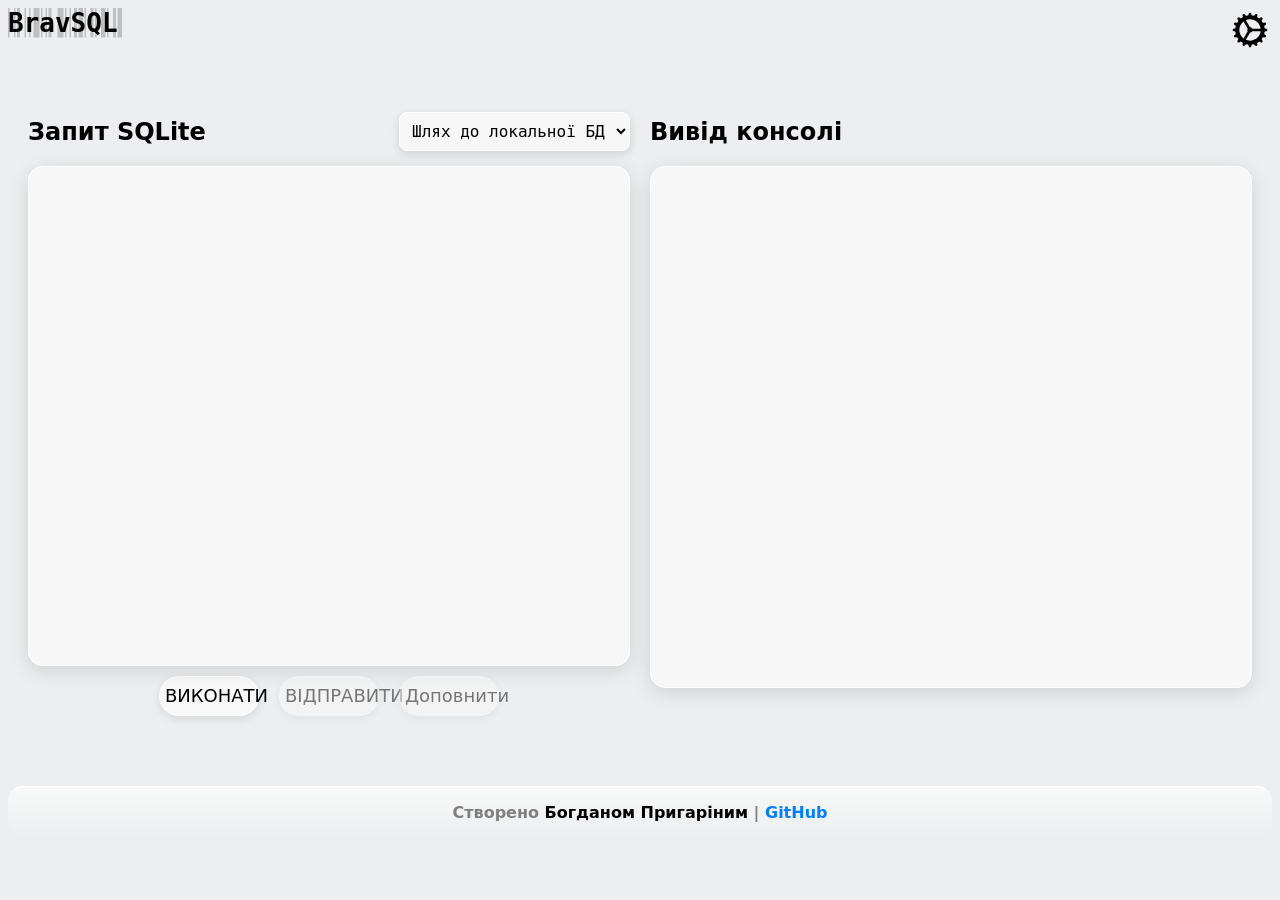
==== src-uk/index.html @ 56b5c544 "add ukrainian version" ====
<!DOCTYPE html>
<html lang="uk">
<head>
	<meta charset="UTF-8">
	<meta name="viewport" content="width=device-width, initial-scale=1.0">
	<title>BravSQL</title>
	<script src="coi-serviceworker.min.js"></script>
	<link rel="stylesheet" href="./css/main.css">
	<link rel="stylesheet" href="./css/highlight-js-github.css">
</head>
<body>
	<div id="header-settings">
		<svg xmlns="http://www.w3.org/2000/svg" x="0px" y="0px" width="100" height="100" viewBox="0 0 30 30"><path d="M 15 2 C 14.448 2 14 2.448 14 3 L 14 3.171875 C 14 3.649875 13.663406 4.0763437 13.191406 4.1523438 C 12.962406 4.1893437 12.735719 4.2322031 12.511719 4.2832031 C 12.047719 4.3892031 11.578484 4.1265 11.396484 3.6875 L 11.330078 3.53125 C 11.119078 3.02125 10.534437 2.7782344 10.023438 2.9902344 C 9.5134375 3.2012344 9.2704219 3.785875 9.4824219 4.296875 L 9.5488281 4.4570312 C 9.7328281 4.8970313 9.5856875 5.4179219 9.1796875 5.6699219 C 8.9836875 5.7919219 8.7924688 5.9197344 8.6054688 6.0527344 C 8.2174688 6.3297344 7.68075 6.2666875 7.34375 5.9296875 L 7.2226562 5.8085938 C 6.8316562 5.4175937 6.1985937 5.4175938 5.8085938 5.8085938 C 5.4185938 6.1995938 5.4185938 6.8326563 5.8085938 7.2226562 L 5.9296875 7.34375 C 6.2666875 7.68075 6.3297344 8.2164688 6.0527344 8.6054688 C 5.9197344 8.7924687 5.7919219 8.9836875 5.6699219 9.1796875 C 5.4179219 9.5856875 4.8960781 9.7337812 4.4550781 9.5507812 L 4.296875 9.484375 C 3.786875 9.273375 3.2002813 9.5153906 2.9882812 10.025391 C 2.7772813 10.535391 3.0192969 11.120031 3.5292969 11.332031 L 3.6855469 11.396484 C 4.1245469 11.578484 4.3892031 12.047719 4.2832031 12.511719 C 4.2322031 12.735719 4.1873906 12.962406 4.1503906 13.191406 C 4.0753906 13.662406 3.649875 14 3.171875 14 L 3 14 C 2.448 14 2 14.448 2 15 C 2 15.552 2.448 16 3 16 L 3.171875 16 C 3.649875 16 4.0763437 16.336594 4.1523438 16.808594 C 4.1893437 17.037594 4.2322031 17.264281 4.2832031 17.488281 C 4.3892031 17.952281 4.1265 18.421516 3.6875 18.603516 L 3.53125 18.669922 C 3.02125 18.880922 2.7782344 19.465563 2.9902344 19.976562 C 3.2012344 20.486563 3.785875 20.729578 4.296875 20.517578 L 4.4570312 20.451172 C 4.8980312 20.268172 5.418875 20.415312 5.671875 20.820312 C 5.793875 21.016313 5.9206875 21.208484 6.0546875 21.396484 C 6.3316875 21.784484 6.2686406 22.321203 5.9316406 22.658203 L 5.8085938 22.779297 C 5.4175937 23.170297 5.4175938 23.803359 5.8085938 24.193359 C 6.1995938 24.583359 6.8326562 24.584359 7.2226562 24.193359 L 7.3457031 24.072266 C 7.6827031 23.735266 8.2174688 23.670266 8.6054688 23.947266 C 8.7934688 24.081266 8.9856406 24.210031 9.1816406 24.332031 C 9.5866406 24.584031 9.7357344 25.105875 9.5527344 25.546875 L 9.4863281 25.705078 C 9.2753281 26.215078 9.5173438 26.801672 10.027344 27.013672 C 10.537344 27.224672 11.121984 26.982656 11.333984 26.472656 L 11.398438 26.316406 C 11.580438 25.877406 12.049672 25.61275 12.513672 25.71875 C 12.737672 25.76975 12.964359 25.814562 13.193359 25.851562 C 13.662359 25.924562 14 26.350125 14 26.828125 L 14 27 C 14 27.552 14.448 28 15 28 C 15.552 28 16 27.552 16 27 L 16 26.828125 C 16 26.350125 16.336594 25.923656 16.808594 25.847656 C 17.037594 25.810656 17.264281 25.767797 17.488281 25.716797 C 17.952281 25.610797 18.421516 25.8735 18.603516 26.3125 L 18.669922 26.46875 C 18.880922 26.97875 19.465563 27.221766 19.976562 27.009766 C 20.486563 26.798766 20.729578 26.214125 20.517578 25.703125 L 20.451172 25.542969 C 20.268172 25.101969 20.415312 24.581125 20.820312 24.328125 C 21.016313 24.206125 21.208484 24.079312 21.396484 23.945312 C 21.784484 23.668312 22.321203 23.731359 22.658203 24.068359 L 22.779297 24.191406 C 23.170297 24.582406 23.803359 24.582406 24.193359 24.191406 C 24.583359 23.800406 24.584359 23.167344 24.193359 22.777344 L 24.072266 22.654297 C 23.735266 22.317297 23.670266 21.782531 23.947266 21.394531 C 24.081266 21.206531 24.210031 21.014359 24.332031 20.818359 C 24.584031 20.413359 25.105875 20.264266 25.546875 20.447266 L 25.705078 20.513672 C 26.215078 20.724672 26.801672 20.482656 27.013672 19.972656 C 27.224672 19.462656 26.982656 18.878016 26.472656 18.666016 L 26.316406 18.601562 C 25.877406 18.419563 25.61275 17.950328 25.71875 17.486328 C 25.76975 17.262328 25.814562 17.035641 25.851562 16.806641 C 25.924562 16.337641 26.350125 16 26.828125 16 L 27 16 C 27.552 16 28 15.552 28 15 C 28 14.448 27.552 14 27 14 L 26.828125 14 C 26.350125 14 25.923656 13.663406 25.847656 13.191406 C 25.810656 12.962406 25.767797 12.735719 25.716797 12.511719 C 25.610797 12.047719 25.8735 11.578484 26.3125 11.396484 L 26.46875 11.330078 C 26.97875 11.119078 27.221766 10.534437 27.009766 10.023438 C 26.798766 9.5134375 26.214125 9.2704219 25.703125 9.4824219 L 25.542969 9.5488281 C 25.101969 9.7318281 24.581125 9.5846875 24.328125 9.1796875 C 24.206125 8.9836875 24.079312 8.7915156 23.945312 8.6035156 C 23.668312 8.2155156 23.731359 7.6787969 24.068359 7.3417969 L 24.191406 7.2207031 C 24.582406 6.8297031 24.582406 6.1966406 24.191406 5.8066406 C 23.800406 5.4156406 23.167344 5.4156406 22.777344 5.8066406 L 22.65625 5.9296875 C 22.31925 6.2666875 21.782531 6.3316875 21.394531 6.0546875 C 21.206531 5.9206875 21.014359 5.7919219 20.818359 5.6699219 C 20.413359 5.4179219 20.266219 4.8960781 20.449219 4.4550781 L 20.515625 4.296875 C 20.726625 3.786875 20.484609 3.2002812 19.974609 2.9882812 C 19.464609 2.7772813 18.879969 3.0192969 18.667969 3.5292969 L 18.601562 3.6855469 C 18.419563 4.1245469 17.950328 4.3892031 17.486328 4.2832031 C 17.262328 4.2322031 17.035641 4.1873906 16.806641 4.1503906 C 16.336641 4.0753906 16 3.649875 16 3.171875 L 16 3 C 16 2.448 15.552 2 15 2 z M 15 7 C 19.078645 7 22.438586 10.054876 22.931641 14 L 16.728516 14 A 2 2 0 0 0 15 13 A 2 2 0 0 0 14.998047 13 L 11.896484 7.625 C 12.850999 7.222729 13.899211 7 15 7 z M 10.169922 8.6328125 L 13.269531 14 A 2 2 0 0 0 13 15 A 2 2 0 0 0 13.269531 15.996094 L 10.167969 21.365234 C 8.2464258 19.903996 7 17.600071 7 15 C 7 12.398945 8.2471371 10.093961 10.169922 8.6328125 z M 16.730469 16 L 22.931641 16 C 22.438586 19.945124 19.078645 23 15 23 C 13.899211 23 12.850999 22.777271 11.896484 22.375 L 14.998047 17 A 2 2 0 0 0 15 17 A 2 2 0 0 0 16.730469 16 z"></path></svg>
	</div>

	<div id="confirm-safe-mode-alert" class="inactive">
		<p id="confirm-safe-mode-alert-caption">
			Ви впевнені, що хочете виконати цю команду, яка може змінити таблицю вашої бази даних?<br>
			(Ви можете вимкнути цю перевірку в налаштуваннях)
		</p>
		<div class="close-btn" id="confirm-safe-mode-alert-close-btn">
			<svg width="800px" height="800px" viewBox="0 0 24 24" fill="none" xmlns="http://www.w3.org/2000/svg"><path fill-rule="evenodd" clip-rule="evenodd" d="M5.29289 5.29289C5.68342 4.90237 6.31658 4.90237 6.70711 5.29289L12 10.5858L17.2929 5.29289C17.6834 4.90237 18.3166 4.90237 18.7071 5.29289C19.0976 5.68342 19.0976 6.31658 18.7071 6.70711L13.4142 12L18.7071 17.2929C19.0976 17.6834 19.0976 18.3166 18.7071 18.7071C18.3166 19.0976 17.6834 19.0976 17.2929 18.7071L12 13.4142L6.70711 18.7071C6.31658 19.0976 5.68342 19.0976 5.29289 18.7071C4.90237 18.3166 4.90237 17.6834 5.29289 17.2929L10.5858 12L5.29289 6.70711C4.90237 6.31658 4.90237 5.68342 5.29289 5.29289Z"/></svg>	
		</div>
		<div>
			<button id="confirm-safe-mode-alert-ok-btn" class="run-btn">ОК</button>
			<button id="confirm-safe-mode-alert-cancel-btn" class="send-btn active">Скасувати</button>
		</div>
	</div>
	

	<div id="logo-area">
		<h1>
			BravSQL
		</h1>
		<svg xmlns="http://www.w3.org/2000/svg" viewBox="0 0.5 114 29.5" data-asc="0.6" width="114" height="29.5"><defs/><g><g transform="translate(0, 0)"><path d="M0 30L0 0.50L1.50 0.50L1.50 30L0 30M6 30L6 0.50L7.50 0.50L7.50 30L6 30M9 30L9 0.50L12 0.50L12 30L9 30ZM16.50 30L16.50 0.50L18 0.50L18 30L16.50 30M21 30L21 0.50L22.50 0.50L22.50 30L21 30M25.50 30L25.50 0.50L31.50 0.50L31.50 30L25.50 30ZM33 30L33 0.50L34.50 0.50L34.50 30L33 30M37.50 30L37.50 0.50L39 0.50L39 30L37.50 30M40.50 30L40.50 0.50L43.50 0.50L43.50 30L40.50 30ZM49.50 30L49.50 0.50L55.50 0.50L55.50 30L49.50 30M57 30L57 0.50L58.50 0.50L58.50 30L57 30M61.50 30L61.50 0.50L63 0.50L63 30L61.50 30ZM66 30L66 0.50L69 0.50L69 30L66 30M70.50 30L70.50 0.50L75 0.50L75 30L70.50 30M76.50 30L76.50 0.50L78 0.50L78 30L76.50 30ZM82.50 30L82.50 0.50L85.50 0.50L85.50 30L82.50 30M87 30L87 0.50L88.50 0.50L88.50 30L87 30M93 30L93 0.50L97.50 0.50L97.50 30L93 30ZM99 30L99 0.50L100.50 0.50L100.50 30L99 30M105 30L105 0.50L108 0.50L108 30L105 30M109.50 30L109.50 0.50L114 0.50L114 30L109.50 30Z"/></g></g></svg>
		</div>

	<div id="settings-area" class="close">
		<div id="settings-area-close-btn" class="close-btn"><svg width="800px" height="800px" viewBox="0 0 24 24" fill="none" xmlns="http://www.w3.org/2000/svg"><path fill-rule="evenodd" clip-rule="evenodd" d="M5.29289 5.29289C5.68342 4.90237 6.31658 4.90237 6.70711 5.29289L12 10.5858L17.2929 5.29289C17.6834 4.90237 18.3166 4.90237 18.7071 5.29289C19.0976 5.68342 19.0976 6.31658 18.7071 6.70711L13.4142 12L18.7071 17.2929C19.0976 17.6834 19.0976 18.3166 18.7071 18.7071C18.3166 19.0976 17.6834 19.0976 17.2929 18.7071L12 13.4142L6.70711 18.7071C6.31658 19.0976 5.68342 19.0976 5.29289 18.7071C4.90237 18.3166 4.90237 17.6834 5.29289 17.2929L10.5858 12L5.29289 6.70711C4.90237 6.31658 4.90237 5.68342 5.29289 5.29289Z"/></svg></div>
		<div id="settings-area-content">
			<div class="caption-wrapper">
				<a href="./remote-db-settings.html">Налаштування віддаленої БД</a>
			</div>
			<div class="caption-wrapper">
				<a id="set-copy-table-page">Копіювати віддалену таблицю</a>
			</div>
			<div class="caption-wrapper" id="db-mode-area">
				<p>Режим БД: <span id="db-mode-caption"></span></p>
				<div class="toggle-switch toggle-switch-warning" id="db-mode-toggle-switch">
					<div class="thumb" id="db-mode-thumb"></div>
				</div>
			</div>
			<div class="caption-wrapper" id="safe-mode-area">	
				<p>Безпечний режим: <span id="safe-mode-caption"></span></p>		
				<div class="toggle-switch toggle-switch-classic" id="safe-mode-toggle-switch">
					<div class="thumb"></div>
				</div>
			</div>

			<div class="caption-wrapper" id="read-only-mode-area">		
				<p>Тільки читання: <span id="read-only-mode-caption"></span></p>		
				<div class="toggle-switch toggle-switch-classic" id="read-only-mode-toggle-switch">
					<div class="thumb"></div>
				</div>
			</div>

		</div>
	</div>

	<main>

		<div id="sqlite-query-input-area">
			<div id="sqlite-query-caption">
				<h2>Запит SQLite</h2>
				<select name="local db path" id="local-db-path">
					<option value="bravsql-general.db">Шлях до локальної БД</option>
				</select>
			</div>
			<div id="sqlite-query-input-wrapper">
				<pre id="autocomplete-area"></pre>
				<pre id="sqlite-query-input-backdrop" aria-hidden="true"><code id="sqlite-query-input-content" class="language-sql"></code></pre>
				<textarea id="sqlite-query-input" spellcheck="false"></textarea>
			</div>

			<div id="query-buttons-content">
				<button class="run-btn" id="run-sql-query">ВИКОНАТИ</button>
				<button class="send-btn" id="send-sql-query">ВІДПРАВИТИ</button>
				<button class="complete-btn inactive" id="complete-sql-query">Доповнити</button>
			</div>
		</div>
		<div id="console-area">
			<h2>Вивід консолі</h2>
			<div id="console-content">
				<div id="loading-bar-wrapper" class="loading-bar-wrapper inactive">
					<svg viewBox="0 0 16 16" width="30" height="30" xmlns="http://www.w3.org/2000/svg" class="hds-flight-icon--animation-loading">
						<g fill="#000000" fill-rule="evenodd" clip-rule="evenodd">
						<path d="M8 1.5a6.5 6.5 0 100 13 6.5 6.5 0 000-13zM0 8a8 8 0 1116 0A8 8 0 010 8z" opacity=".2"/>
						<path d="M7.25.75A.75.75 0 018 0a8 8 0 018 8 .75.75 0 01-1.5 0A6.5 6.5 0 008 1.5a.75.75 0 01-.75-.75z"/>
						</g>
					</svg>
				</div>
			</div>
		</div>
	</main>

	<div class="inactive" id="copy-table-page-elem">
		<div class="cf-page-input-wrapper">
			<h3>
				Назва таблиці у віддаленій БД
			</h3>

			<select name="" id="remote-tables-names">
				<option value="">--ВИХІДНА ТАБЛИЦЯ--</option>
			</select>
			<p class="copy-remote-db-table-errors remote-table-name"></p>
		</div>
		<div class="cf-page-input-wrapper">
			<h3>
				Виберіть параметри клонування
			</h3>
			<select name="copy-mode" id="table-select-copy-mode">
				<option value="first N">Перші N</option>
				<option value="last N">Останні N</option>
				<option value="all">Усі</option>
			</select>
			<p class="copy-remote-db-table-errors copy-mode"></p>
		</div>
		<div class="cf-page-input-wrapper">
			<h3>
				Вкажіть N
			</h3>
			<input id="input-remote-db-table-writes-count" type="number" value="100">
		</div>
		<div class="cf-page-input-wrapper">
			<h3>
				Назва вихідної таблиці (необов'язково)
			</h3>
			<input id="input-remote-db-table-source-table-name" placeholder="">
		</div>
		<div class="cf-page-input-wrapper">
			<h3>
				Шлях до локальної БД (необов'язково)
			</h3>
			<input id="input-remote-db-table-local-db-path" placeholder="">
		</div>

		<button class="send-btn active">Копіювати</button>
		<button class="run-btn">Скинути налаштування</button>

		<div>
			<p class="copy-remote-db-table-errors" style="font-family: monospace; font-size: 14px;"></p>
		</div>

		<div class="close-btn" id="copy-table-page-close-btn"><svg width="800px" height="800px" viewBox="0 0 24 24" fill="none" xmlns="http://www.w3.org/2000/svg"><path fill-rule="evenodd" clip-rule="evenodd" d="M5.29289 5.29289C5.68342 4.90237 6.31658 4.90237 6.70711 5.29289L12 10.5858L17.2929 5.29289C17.6834 4.90237 18.3166 4.90237 18.7071 5.29289C19.0976 5.68342 19.0976 6.31658 18.7071 6.70711L13.4142 12L18.7071 17.2929C19.0976 17.6834 19.0976 18.3166 18.7071 18.7071C18.3166 19.0976 17.6834 19.0976 17.2929 18.7071L12 13.4142L6.70711 18.7071C6.31658 19.0976 5.68342 19.0976 5.29289 18.7071C4.90237 18.3166 4.90237 17.6834 5.29289 17.2929L10.5858 12L5.29289 6.70711C4.90237 6.31658 4.90237 5.68342 5.29289 5.29289Z"/></svg></div>
	</div>

	<footer>
		<p>Створено <span>Богданом Пригаріним</span> | <a href="https://github.com/pryharinbohdan/bravsql">GitHub</a></p>
	</footer>


	<script src="./js/highlight.min.js"></script>
	<script type="module" src="./js/index.js"></script>

</body>
</html>
---- src-uk/css/main.css ----
:root {
    --basic-text-color: #000000;
    --basic-text-color-transparent: #00000033;
    --basic-autocomplete-text-color: #00000055;
    --basic-body-bg: #edeeef;
    --settings-area-bg: #ffffff99;
    --settings-area-border-color: #ffffff;
    --error-text-color: #ef4f4f;

    --header-settings-size: 40px;

    --sqlite-query-border-color: #fff;
    --sqlite-query-caret-color: #007fff;
    --sqlite-query-input-bg-color: #f7f7f7;

    --toggle-switch-width: 50px;
    --toggle-switch-height: 20px;
    --toggle-switch-border-radius: calc(var(--toggle-switch-height) / 2);
    --toggle-switch-border-size: 2px;

    --toggle-switch-warning-bg-color: #997711;
    --toggle-switch-warning-active-bg-color: #cc3322;
    --toggle-switch-classic-bg-color: #7f7f7f7f;
    --toggle-switch-classic-active-bg-color: #33aa44;

    --toggle-switch-transition: .3s ease;
    --thumb-bg-color: #fff;
    --thumb-box-shadow: 0 2px 7px #00000055;

    --btn-width: 100px;
    --btn-height: 40px;
    --btn-box-shadow: 0 3px 10px #00000019;

    --run-btn-bg: #f9f9f9;
    --run-btn-border-top-color: #ffffff;
    --run-btn-border-bottom-color: #fdfdfd;

    
    --back-btn-bg: #ffffff55;
    --back-btn-border-color: #ffffff99;

    --send-btn-bg: #007fff;
    --send-btn-border-top-color: #00ccff;
    --send-btn-border-bottom-color: #00bbff;

    --complete-btn-bg: #00b359;
    --complete-btn-border-top-color: #00e676;
    --complete-btn-border-bottom-color: #00cc66;

    --footer-bg: #7f7f7f22;
}

@media (prefers-color-scheme: dark) {
    :root {
        --basic-text-color: #ffffff;
        --basic-autocomplete-text-color: #ffffff55;
        --basic-text-color-transparent: #ffffff33;
        --basic-body-bg: #000000;
        --settings-area-bg: #2222227f;
        --settings-area-border-color: #ffffff33;
        
        --sqlite-query-border-color: #292929;
        --sqlite-query-input-bg-color: #191919;

        --toggle-switch-bg-color: #33aa44;
        --toggle-switch-active-bg-color: #cc3322;

        --run-btn-bg: #333;
        --run-btn-border-top-color: #555;
        --run-btn-border-bottom-color: #444;

        --back-btn-bg: #2222227f;
        --back-btn-border-color: #ffffff33;
    }
}

body {
    position: relative;
    background: var(--basic-body-bg);
    color: var(--basic-text-color);
    font-family: system-ui, -apple-system, BlinkMacSystemFont, 'Segoe UI', Roboto, Oxygen, Ubuntu, Cantarell, 'Open Sans', 'Helvetica Neue', sans-serif;
}


#sqlite-query-input-wrapper {
	position: relative;
	height: 200px;
	width: 100%;
    box-shadow: 0 5px 20px #0000001f;
    border-radius: 15px;
}

#sqlite-query-input, 
#sqlite-query-input-backdrop,
#autocomplete-area,
  .cf {
	position: absolute;
	inset: 0;
	font-family: monospace;
    font-weight: 900;
	font-size: 15px;
	line-height: 1.5; 
	box-sizing: border-box;
	margin: 0;
	padding: 10px;
	border: 1px solid var(--sqlite-query-border-color);
	height: 100%;
	width: 100%;
	overflow: auto;
	white-space: pre-wrap;
	word-wrap: break-word;
    border-radius: 15px;
}

.cf-page-input-wrapper input {
    padding: 5px;
    border: 1px solid var(--sqlite-query-border-color);
    background: var(--settings-area-bg);
    border-radius: 7px;
    caret-color: var(--sqlite-query-caret-color);
    color: var(--basic-text-color);
    font-size: 14px;
    width: 100%;
    max-width: 300px;
}

#sqlite-query-input-content {
	padding: 0 !important;
	background: transparent !important;
	font-family: inherit;
	font-size: inherit;
	line-height: inherit;
    z-index: 2;
}

#sqlite-query-input {
	color: var(--basic-text-color-transparent);
	caret-color: var(--sqlite-query-caret-color);
	background: transparent;
	resize: none;
	outline: none;
	z-index: 3; 
}


#sqlite-query-input-backdrop {
	z-index: 1;
	background: var(--sqlite-query-input-bg-color); 
}


/* TOGGLE SWITCH*/

.toggle-switch {
    width: var(--toggle-switch-width);
    height: var(--toggle-switch-height);
    border-radius: var(--toggle-switch-border-radius);
    position: relative;
    overflow: hidden;
    transition: var(--toggle-switch-transition);
}

.toggle-switch.active {
    position: relative;
    transition: var(--toggle-switch-transition);
}

.toggle-switch-classic {
    background-color: var(--toggle-switch-classic-bg-color);
    &.active {
        background-color: var(--toggle-switch-classic-active-bg-color);
    }
}

.toggle-switch-warning {
    background-color: var(--toggle-switch-warning-bg-color);
    &.active {
        background-color: var(--toggle-switch-warning-active-bg-color);
    }
}

.thumb {
    position: absolute;
    top: var(--toggle-switch-border-size);
    left: var(--toggle-switch-border-size);
    height: calc(var(--toggle-switch-height) - var(--toggle-switch-border-size) * 2);
    width: calc(var(--toggle-switch-width) - var(--toggle-switch-height) - var(--toggle-switch-border-size) * 2);
    border-radius: calc(var(--toggle-switch-border-radius) - var(--toggle-switch-border-size));
    background-color: var(--thumb-bg-color);
    box-shadow: var(--thumb-box-shadow);
    transition: var(--toggle-switch-transition);
}

.thumb.inactive {
    position: absolute;
    top: var(--toggle-switch-border-size);
    left: var(--toggle-switch-border-size);
    height: calc(var(--toggle-switch-height) - var(--toggle-switch-border-size) * 2);
    width: calc(var(--toggle-switch-width) - var(--toggle-switch-height) - var(--toggle-switch-border-size) * 2);
    border-radius: calc(var(--toggle-switch-border-radius) - var(--toggle-switch-border-size));
    background-color: var(--thumb-bg-color);
    box-shadow: var(--thumb-box-shadow);
    transition: var(--toggle-switch-transition);
}

.thumb.active {
    top: var(--toggle-switch-border-size);
    left: calc(var(--toggle-switch-height) + var(--toggle-switch-border-size));
    transition: var(--toggle-switch-transition);
}


/* INPUT BUTTONS */

#query-buttons-content button {
    width: var(--btn-width);
    height: var(--btn-height);
    border-radius: calc(var(--btn-height) / 2);
    text-align: center;
    align-items: center;
    font-family: system-ui, -apple-system, BlinkMacSystemFont, 'Segoe UI', Roboto, Oxygen, Ubuntu, Cantarell, 'Open Sans', 'Helvetica Neue', sans-serif;
    font-size: 18px;
    margin: 10px;
    box-shadow: var(--btn-box-shadow);
}

@keyframes Pulsing {
    0% {
        text-shadow: 0px 0 0px var(--basic-text-color),
                     0px 0 0px var(--basic-text-color);
        
        color: var(--basic-text-color);
    }
    1% {
        color: transparent;
    }
    50% {
        text-shadow: 20px 0 5px var(--basic-text-color-transparent),
                     -20px 0 5px var(--basic-text-color-transparent);
    }
    80% {
        color: transparent; 
    }
    100% {
        text-shadow: 25px 0 15px #00000000,
                     -25px 0 15px #00000000;
        color: var(--basic-text-color);
    }
}

.run-btn {
    color: var(--basic-text-color);
    background: var(--run-btn-bg); 
    border: none;
    border-top: solid 1px var(--run-btn-border-top-color);
    border-bottom: solid 1px var(--run-btn-border-bottom-color);
}

.send-btn, .complete-btn {
    color: var(--basic-text-color);
    background: var(--run-btn-bg); 
    border: none;
    opacity: .5;
    border-top: solid 1px var(--run-btn-border-top-color);
    border-bottom: solid 1px var(--run-btn-border-bottom-color);
    transition: .2s;
    &.active {
        transition: .2s;
        color: #fff;
        opacity: 1;
    }
}

.send-btn.active {
    background: var(--send-btn-bg); 
    border-top: solid 1px var(--send-btn-border-top-color);
    border-bottom: solid 1px var(--send-btn-border-bottom-color); 
}

.complete-btn.active {
    background: var(--complete-btn-bg); 
    border-top: solid 1px var(--complete-btn-border-top-color);
    border-bottom: solid 1px var(--complete-btn-border-bottom-color); 
}

button {
    transition: .2s;
    &:hover {
        transform: scale(1.05);
    }
}

@keyframes SpinClose {
    0% {
        transform: rotate(0deg);
        opacity: 0;
    }
    35% {
        transform: rotate(180deg);
    }
    100% {
        transform: rotate(360deg);
        opacity: 1;  
    }
}

@keyframes SpinOpen {
    0% {
        transform: rotate(0deg);
        opacity: 1;
    }
    100% {
        transform: rotate(180deg);
        opacity: 0;  
    }
}

#header-settings {
    z-index: 998;
    position: fixed;
    width: var(--header-settings-size);
    height: var(--header-settings-size);
    right: 10px;
    top: 10px;
    & svg {
        position: absolute;
        width: var(--header-settings-size);
        height: var(--header-settings-size);
        opacity: 1;
    }
    & svg.close {
        animation: .5s SpinClose;
        opacity: 1;
    }
    & svg.open {
        animation: .2s SpinOpen;
        opacity: 0;
    }
}

#header-settings svg {
    & path {
        fill: var(--basic-text-color);
    }
}

#settings-area {
    position: fixed;
    z-index: 999;
    right: 10px;
    top: 10px;
    width: 50%;
    max-width: 250px; 
    background-color: var(--settings-area-bg);
    backdrop-filter: blur(8px);
    border: solid 1px var(--settings-area-border-color);
    box-shadow: 0 5px 15px #00000022;
    border-radius: 15px;
    padding: 15px;
    transition: .3s ease;
    &.close {
        opacity: 0;
        transform: translateX(100%);
        transition: .3s ease;
    }
    &.open {
        opacity: 1;
        transition: .3s ease;
        transform: translateX(0%);
    }
}

#settings-area-content {
    position: relative;
    display: flex;
    flex-direction: column;
    & .caption-wrapper {
        margin: 7px;
        position: relative;
        display: flex;
        flex-direction: column;
        justify-content: center;
        & p {
            position: relative;
            left: 0;
            margin: 0;
            padding: 0;
        }
        & a {
            text-decoration: none;
            color: var(--basic-text-color);
            text-shadow: 0 0 1px var(--send-btn-bg);
        }
        & .toggle-switch {
            position: absolute;
            right: 0;
        }
    }
}

#settings-area-close-btn {
    width: calc(var(--header-settings-size) / 2);
    height: calc(var(--header-settings-size) / 2);
}

#confirm-safe-mode-alert-close-btn {
    display: flex;
    justify-content: right;
    position: absolute;
}

#copy-table-page-close-btn {
    & svg {
        width: 30px;
        height: 30px;
    }
}

#confirm-safe-mode-alert-close-btn.close-btn {
    width: 20px;
}

.close-btn {
    position: absolute;
    right: 5px;
    top: 5px;
    & svg {
        width: calc(var(--header-settings-size) / 2);
        height: calc(var(--header-settings-size) / 2);
        & path {
            fill: var(--basic-text-color);
        }
        opacity: 0.5;
    }
}


/* CONSOLE OUTPUT */

@keyframes Spin {
    0% {
        transform: rotate(0deg);
    }
    50% {
        transform: rotate(180deg);
    }
    100% {
        transform: rotate(360deg);
    }
}

#console-content {
    box-shadow: 0 5px 20px #0000001f;
    border-radius: 15px;
    padding: 10px;
    position: relative;
    border: 1px solid var(--sqlite-query-border-color);
    background: var(--sqlite-query-input-bg-color);
    height: 200px;
    overflow: auto;
    & div {
        margin: 20px 0;
        & p {
            font-size: 12px;
            font-weight: bold;
            font-family: monospace;
            color: #7f7f7f;
            padding: 0;
            margin: 0 5px;
            &.error-text {
                color: var(--error-text-color);
            }
            &.error-text, &.console-text {
                font-size: 14px;
            }
        }
    }
    & .loading-bar-wrapper {
        position: sticky;
        top: 10px; 
        right: 0;
        width: calc(100% - 10px);
        text-align: end;
        & svg {
            & path {
                fill: var(--basic-text-color);
            }
        }
    }
    & .loading-bar-wrapper.inactive {
        display: none;
    }
    & .loading-bar-wrapper.active {
        display: block;
        & svg {
            animation: Spin 2s infinite;
            transform: rotate(0deg);
        }
    }
}

table {
    color: var(--basic-text-color);
    border-collapse: collapse;
    border-radius: 5px;
    margin: 5px 0;
}

tr, td, th {
    border: solid 1px #7f7f7f;
}

td, th {
    padding: 5px;
}

.local-table {
    & th {
        background-color: #5fff2f33;
    }
}

.global-table {
    & th {
        background-color: #ff4f2f33;
    }
}


#logo-area {
    position: relative;
    height: 30px;
    & h1 {
        margin: 0;
        padding: 0;
        z-index: 1;
        font-family: monospace;
        position: absolute;
        color: var(--basic-text-color);
        left: 0;
        top: 0;
    }
    & svg {
        position: absolute;
        left: 0;
        top: 0;
        z-index: 0;
        & path {
            fill: var(--basic-text-color-transparent);
        }
    }
}

#back-to-home-page-arrow-wrapper {
    position: fixed;
    top: 0;
    left: 0;
    width: 27px;
    height: 25px;
    background: var(--back-btn-bg);
    border: 1px solid var(--back-btn-border-color);
    border-radius: 50%;
    padding: 7px;
    box-shadow: var(--btn-box-shadow);
    margin: 8px;
    backdrop-filter: blur(3px);
    & svg {
        width: 27px;
        height: 27px;
        transform: scaleX(-1);
        filter: drop-shadow(0 0 3px var(--run-btn-bg));
        & path {
            fill: var(--basic-text-color);
        }
    }
}

main {
    margin: 60px 0;
}

.main-elem {
    margin: 60px 20px;
    & button {
        margin: 15px;
        font-size: 19px;
        border-radius: 30px;
        padding: 5px 10px;
        width: max-content;
        box-shadow: 0 3px 15px #00000033;
        font-family: system-ui, -apple-system, BlinkMacSystemFont, 'Segoe UI', Roboto, Oxygen, Ubuntu, Cantarell, 'Open Sans', 'Helvetica Neue', sans-serif;
    }
}


#confirm-safe-mode-alert {
    position: fixed;
    height: 200px;
    width: 250px;
    left: calc(50% - 125px);
    top: calc(50% - 125px);
    background: var(--settings-area-bg);
    backdrop-filter: blur(7px);
    border: 1px solid var(--settings-area-border-color);
    box-shadow: 0 5px 25px #00000022;
    border-radius: 15px;
    z-index: 995;
    transition: .15s;
    & p {
        margin: 15px;
        text-shadow: 0 0 3px var(--basic-body-bg);
    }
    & div {
        bottom: 0;
        width: 100%;
        position: absolute;
        display: flex;
        justify-content: space-evenly;
    }
    & button {
        margin: 15px;
        font-size: 19px;
        border-radius: 30px;
        padding: 5px 10px;
        width: max-content;
        box-shadow: 0 3px 15px #00000033;
        font-family: system-ui, -apple-system, BlinkMacSystemFont, 'Segoe UI', Roboto, Oxygen, Ubuntu, Cantarell, 'Open Sans', 'Helvetica Neue', sans-serif;
    }
    &.active {
        opacity: 1;
    }
    &.inactive {
        opacity: 0;
    }
}

h2 a {
    color: var(--basic-text-color);
    text-decoration-color: #7f7f7f7f;
    margin: 15px;
}

/* =====================================================
   MEDIA QUERIES
   ===================================================== */

@media (min-width: 768px) {
    main {
        display: flex;
        flex-direction: row;
        gap: 20px;
        padding: 0 20px;
    }

    #sqlite-query-input-area,
    #console-area {
        flex: 1;
        min-width: 0;
    }

    #sqlite-query-input-wrapper,
    #console-content {
        height: 400px;
    }

    #query-buttons-content {
        display: flex;
        justify-content: center;
        gap: 10px;
    }

    #query-buttons-content button {
        margin: 10px 5px;
    }
}

@media (min-width: 1024px) {
    main {
        max-width: 1400px;
        margin-left: auto;
        margin-right: auto;
    }

    #sqlite-query-input-wrapper,
    #console-content {
        height: 500px;
    }

    #sqlite-query-input,
    #sqlite-query-input-backdrop,
    #autocomplete-area {
        font-size: 16px;
    }
}

@media (min-width: 1440px) {
    #sqlite-query-input-wrapper,
    #console-content {
        height: 600px;
    }
}


#autocomplete-area {
    z-index: 2;
    color: var(--basic-autocomplete-text-color);
    & span {
        color: #00000000;
    }
}

#sqlite-query-caption {
    display: flex;
    justify-content: space-between;
}

select {
    font-size: 16px;
    font-family: monospace;
    background: var(--sqlite-query-input-bg-color);
    box-shadow: 0 3px 10px #00000022;
    color: var(--basic-text-color);
    border: 1px solid var(--sqlite-query-border-color);
    height: max-content;
    margin: auto 0;
    padding: 8px;
    border-radius: 8px;
}

#copy-table-page-elem {
    background-color: var(--sqlite-query-input-bg-color);
    border: 1px solid var(--settings-area-border-color);
    padding: 15px;
    border-radius: 15px;
    position: fixed;
    z-index: 997;
    inset: 40px;
    transition: .2s;
    box-shadow: 0 5px 20px #00000033;
    & button {
        margin: 15px;
        font-size: 19px;
        border-radius: 30px;
        padding: 5px 10px;
        width: max-content;
        box-shadow: 0 3px 15px #00000033;
        font-family: system-ui, -apple-system, BlinkMacSystemFont, 'Segoe UI', Roboto, Oxygen, Ubuntu, Cantarell, 'Open Sans', 'Helvetica Neue', sans-serif;
    } 
    & input {
        box-shadow: 0 2px 10px #00000033;
        border: 1px solid var(--sqlite-query-border-color);
    }
    &.inactive {
        opacity: 0;
    }
    &.active {
        opacity: 1;
    }
}


footer {
    display: flex;
    justify-content: center;
    background: linear-gradient(var(--settings-area-bg), #00000000);
    border-radius: 15px;
    border-top: 1px solid var(--sqlite-query-border-color);
    & p {
        text-align: center;
        color: #7f7f7f;
        font-weight: 900;
        text-shadow: 0 0 3px var(--basic-body-bg);
    }
    & span {
        color: var(--basic-text-color);
        
    }
    & a {
        color: var(--send-btn-bg);
        text-decoration: none;
    }
}
---- src-uk/css/highlight-js-github.css ----
pre code.hljs {
  display: block;
  overflow-x: auto;
  padding: 1em
}
code.hljs {
  padding: 3px 5px
}

.hljs {
  color: #24292e;
  background: #ffffff
}
.hljs-doctag,
.hljs-keyword,
.hljs-meta .hljs-keyword,
.hljs-template-tag,
.hljs-template-variable,
.hljs-type,
.hljs-variable.language_ {
  /* prettylights-syntax-keyword */
  color: #d73a49
}
.hljs-title,
.hljs-title.class_,
.hljs-title.class_.inherited__,
.hljs-title.function_ {
  /* prettylights-syntax-entity */
  color: #6f42c1
}
.hljs-attr,
.hljs-attribute,
.hljs-literal,
.hljs-meta,
.hljs-number,
.hljs-operator,
.hljs-variable,
.hljs-selector-attr,
.hljs-selector-class,
.hljs-selector-id {
  /* prettylights-syntax-constant */
  color: #005cc5
}
.hljs-regexp,
.hljs-string,
.hljs-meta .hljs-string {
  /* prettylights-syntax-string */
  color: #032f62
}
.hljs-built_in,
.hljs-symbol {
  /* prettylights-syntax-variable */
  color: #e36209
}
.hljs-comment,
.hljs-code,
.hljs-formula {
  /* prettylights-syntax-comment */
  color: #6a737d
}
.hljs-name,
.hljs-quote,
.hljs-selector-tag,
.hljs-selector-pseudo {
  /* prettylights-syntax-entity-tag */
  color: #22863a
}
.hljs-subst {
  /* prettylights-syntax-storage-modifier-import */
  color: #24292e
}
.hljs-section {
  /* prettylights-syntax-markup-heading */
  color: #005cc5;
  font-weight: bold
}
.hljs-bullet {
  /* prettylights-syntax-markup-list */
  color: #735c0f
}
.hljs-emphasis {
  /* prettylights-syntax-markup-italic */
  color: #24292e;
  font-style: italic
}
.hljs-strong {
  /* prettylights-syntax-markup-bold */
  color: #24292e;
  font-weight: bold
}
.hljs-addition {
  /* prettylights-syntax-markup-inserted */
  color: #22863a;
  background-color: #f0fff4
}
.hljs-deletion {
  /* prettylights-syntax-markup-deleted */
  color: #b31d28;
  background-color: #ffeef0
}
.hljs-char.escape_,
.hljs-link,
.hljs-params,
.hljs-property,
.hljs-punctuation,
.hljs-tag {
  /* purposely ignored */
  
}

@media (prefers-color-scheme: dark) {
  pre code.hljs {
    display: block;
    overflow-x: auto;
    padding: 1em
  }
  code.hljs {
    padding: 3px 5px
  }

  .hljs {
    color: #c9d1d9;
    background: #0d1117
  }
  .hljs-doctag,
  .hljs-keyword,
  .hljs-meta .hljs-keyword,
  .hljs-template-tag,
  .hljs-template-variable,
  .hljs-type,
  .hljs-variable.language_ {
    /* prettylights-syntax-keyword */
    color: #ff7b72
  }
  .hljs-title,
  .hljs-title.class_,
  .hljs-title.class_.inherited__,
  .hljs-title.function_ {
    /* prettylights-syntax-entity */
    color: #d2a8ff
  }
  .hljs-attr,
  .hljs-attribute,
  .hljs-literal,
  .hljs-meta,
  .hljs-number,
  .hljs-operator,
  .hljs-variable,
  .hljs-selector-attr,
  .hljs-selector-class,
  .hljs-selector-id {
    /* prettylights-syntax-constant */
    color: #79c0ff
  }
  .hljs-regexp,
  .hljs-string,
  .hljs-meta .hljs-string {
    /* prettylights-syntax-string */
    color: #a5d6ff
  }
  .hljs-built_in,
  .hljs-symbol {
    /* prettylights-syntax-variable */
    color: #ffa657
  }
  .hljs-comment,
  .hljs-code,
  .hljs-formula {
    /* prettylights-syntax-comment */
    color: #8b949e
  }
  .hljs-name,
  .hljs-quote,
  .hljs-selector-tag,
  .hljs-selector-pseudo {
    /* prettylights-syntax-entity-tag */
    color: #7ee787
  }
  .hljs-subst {
    /* prettylights-syntax-storage-modifier-import */
    color: #c9d1d9
  }
  .hljs-section {
    /* prettylights-syntax-markup-heading */
    color: #1f6feb;
    font-weight: bold
  }
  .hljs-bullet {
    /* prettylights-syntax-markup-list */
    color: #f2cc60
  }
  .hljs-emphasis {
    /* prettylights-syntax-markup-italic */
    color: #c9d1d9;
    font-style: italic
  }
  .hljs-strong {
    /* prettylights-syntax-markup-bold */
    color: #c9d1d9;
    font-weight: bold
  }
  .hljs-addition {
    /* prettylights-syntax-markup-inserted */
    color: #aff5b4;
    background-color: #033a16
  }
  .hljs-deletion {
    /* prettylights-syntax-markup-deleted */
    color: #ffdcd7;
    background-color: #67060c
  }
  .hljs-char.escape_,
  .hljs-link,
  .hljs-params,
  .hljs-property,
  .hljs-punctuation,
  .hljs-tag {
    /* purposely ignored */
    
  }
}
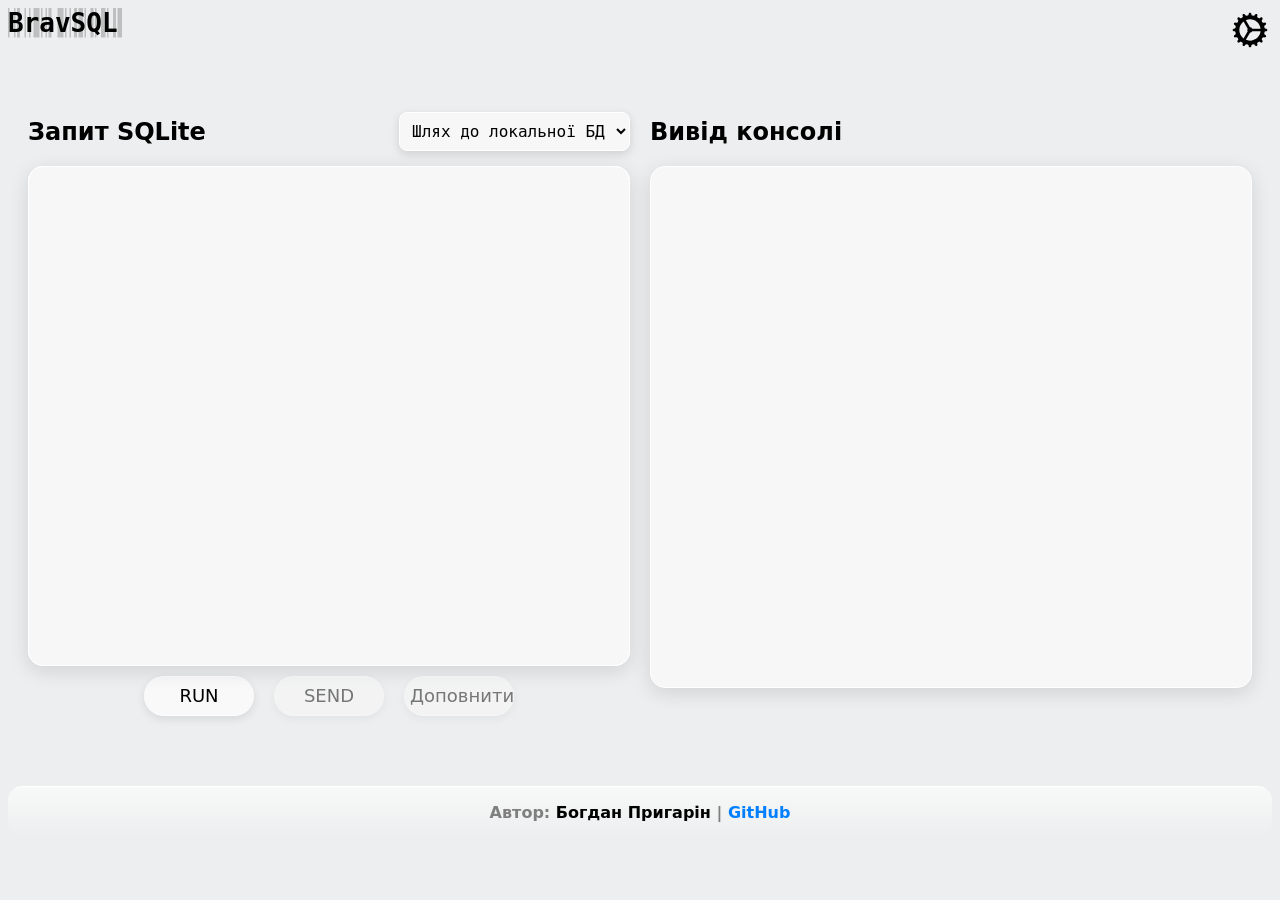
==== commit 0404211c: "change some styles" ====
--- a/src-uk/index.html
+++ b/src-uk/index.html
@@ -83,8 +83,8 @@
 			</div>
 
 			<div id="query-buttons-content">
-				<button class="run-btn" id="run-sql-query">ВИКОНАТИ</button>
-				<button class="send-btn" id="send-sql-query">ВІДПРАВИТИ</button>
+				<button class="run-btn" id="run-sql-query">RUN</button>
+				<button class="send-btn" id="send-sql-query">SEND</button>
 				<button class="complete-btn inactive" id="complete-sql-query">Доповнити</button>
 			</div>
 		</div>
@@ -145,7 +145,7 @@
 		</div>
 
 		<button class="send-btn active">Копіювати</button>
-		<button class="run-btn">Скинути налаштування</button>
+		<button class="run-btn">Скинути</button>
 
 		<div>
 			<p class="copy-remote-db-table-errors" style="font-family: monospace; font-size: 14px;"></p>
@@ -155,7 +155,7 @@
 	</div>
 
 	<footer>
-		<p>Створено <span>Богданом Пригаріним</span> | <a href="https://github.com/pryharinbohdan/bravsql">GitHub</a></p>
+		<p>Автор: <span>Богдан Пригарін</span> | <a href="https://github.com/pryharinbohdan/bravsql">GitHub</a></p>
 	</footer>
 
 
--- a/src-uk/css/main.css
+++ b/src-uk/css/main.css
@@ -27,7 +27,7 @@
     --thumb-bg-color: #fff;
     --thumb-box-shadow: 0 2px 7px #00000055;
 
-    --btn-width: 100px;
+    --btn-width: 110px;
     --btn-height: 40px;
     --btn-box-shadow: 0 3px 10px #00000019;
 
@@ -220,7 +220,7 @@
     align-items: center;
     font-family: system-ui, -apple-system, BlinkMacSystemFont, 'Segoe UI', Roboto, Oxygen, Ubuntu, Cantarell, 'Open Sans', 'Helvetica Neue', sans-serif;
     font-size: 18px;
-    margin: 10px;
+    margin: 10px 5px;
     box-shadow: var(--btn-box-shadow);
 }
 
@@ -595,7 +595,7 @@
 
 #confirm-safe-mode-alert {
     position: fixed;
-    height: 200px;
+    height: 230px;
     width: 250px;
     left: calc(50% - 125px);
     top: calc(50% - 125px);
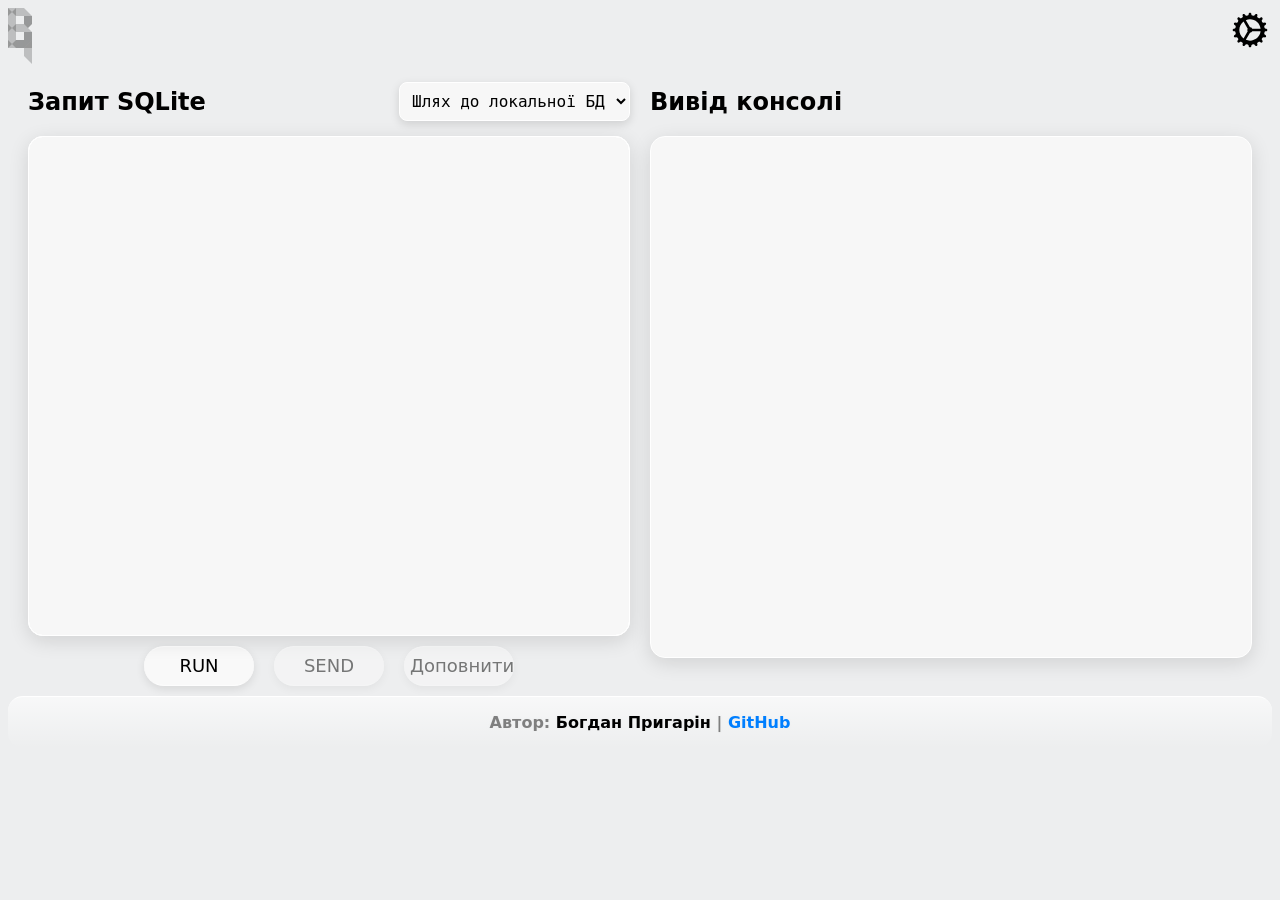
==== commit f206e036: "minor" ====
--- a/src-uk/index.html
+++ b/src-uk/index.html
@@ -29,11 +29,21 @@
 	
 
 	<div id="logo-area">
-		<h1>
-			BravSQL
-		</h1>
-		<svg xmlns="http://www.w3.org/2000/svg" viewBox="0 0.5 114 29.5" data-asc="0.6" width="114" height="29.5"><defs/><g><g transform="translate(0, 0)"><path d="M0 30L0 0.50L1.50 0.50L1.50 30L0 30M6 30L6 0.50L7.50 0.50L7.50 30L6 30M9 30L9 0.50L12 0.50L12 30L9 30ZM16.50 30L16.50 0.50L18 0.50L18 30L16.50 30M21 30L21 0.50L22.50 0.50L22.50 30L21 30M25.50 30L25.50 0.50L31.50 0.50L31.50 30L25.50 30ZM33 30L33 0.50L34.50 0.50L34.50 30L33 30M37.50 30L37.50 0.50L39 0.50L39 30L37.50 30M40.50 30L40.50 0.50L43.50 0.50L43.50 30L40.50 30ZM49.50 30L49.50 0.50L55.50 0.50L55.50 30L49.50 30M57 30L57 0.50L58.50 0.50L58.50 30L57 30M61.50 30L61.50 0.50L63 0.50L63 30L61.50 30ZM66 30L66 0.50L69 0.50L69 30L66 30M70.50 30L70.50 0.50L75 0.50L75 30L70.50 30M76.50 30L76.50 0.50L78 0.50L78 30L76.50 30ZM82.50 30L82.50 0.50L85.50 0.50L85.50 30L82.50 30M87 30L87 0.50L88.50 0.50L88.50 30L87 30M93 30L93 0.50L97.50 0.50L97.50 30L93 30ZM99 30L99 0.50L100.50 0.50L100.50 30L99 30M105 30L105 0.50L108 0.50L108 30L105 30M109.50 30L109.50 0.50L114 0.50L114 30L109.50 30Z"/></g></g></svg>
-		</div>
+		<svg width="24" height="56" viewBox="0 0 150 350" fill="none" xmlns="http://www.w3.org/2000/svg">
+			<path d="M150 50V100L125 125L150 150V200L100 250H0V0H100L150 50ZM50 200H100V150H50V200ZM50 100H100V50H50V100Z" fill="#989898"/>
+			<path d="M100 150H150V250H100V150Z" fill="#989898"/>
+			<path d="M50 200H100V250H50V200Z" fill="#989898"/>
+			<path d="M25 25L0 50V0L25 25Z" fill="#676767"/>
+			<path d="M25 125L50 100V150L25 125Z" fill="#676767"/>
+			<path d="M125 125L100 100H150L125 125Z" fill="#676767"/>
+			<path d="M25 25L50 0V50L25 25Z" fill="#676767"/>
+			<path d="M25 225L50 200V250L25 225Z" fill="#676767"/>
+			<path d="M25 125L0 150V100L25 125Z" fill="#676767"/>
+			<path d="M100 50H150V100H100V50Z" fill="#676767"/>
+			<path d="M25 225L0 250V200L25 225Z" fill="#676767"/>
+			<path d="M150 350L100 300V250L150 200V350Z" fill="#676767"/>
+		</svg>
+	<div>
 
 	<div id="settings-area" class="close">
 		<div id="settings-area-close-btn" class="close-btn"><svg width="800px" height="800px" viewBox="0 0 24 24" fill="none" xmlns="http://www.w3.org/2000/svg"><path fill-rule="evenodd" clip-rule="evenodd" d="M5.29289 5.29289C5.68342 4.90237 6.31658 4.90237 6.70711 5.29289L12 10.5858L17.2929 5.29289C17.6834 4.90237 18.3166 4.90237 18.7071 5.29289C19.0976 5.68342 19.0976 6.31658 18.7071 6.70711L13.4142 12L18.7071 17.2929C19.0976 17.6834 19.0976 18.3166 18.7071 18.7071C18.3166 19.0976 17.6834 19.0976 17.2929 18.7071L12 13.4142L6.70711 18.7071C6.31658 19.0976 5.68342 19.0976 5.29289 18.7071C4.90237 18.3166 4.90237 17.6834 5.29289 17.2929L10.5858 12L5.29289 6.70711C4.90237 6.31658 4.90237 5.68342 5.29289 5.29289Z"/></svg></div>
@@ -133,13 +143,13 @@
 		</div>
 		<div class="cf-page-input-wrapper">
 			<h3>
-				Назва вихідної таблиці (необов'язково)
+				Назва вихідної таблиці  <span style="color: #7f7f7f">(необов'язково)</span>
 			</h3>
 			<input id="input-remote-db-table-source-table-name" placeholder="">
 		</div>
 		<div class="cf-page-input-wrapper">
 			<h3>
-				Шлях до локальної БД (необов'язково)
+				Шлях до локальної БД  <span style="color: #7f7f7f">(необов'язково)</span>
 			</h3>
 			<input id="input-remote-db-table-local-db-path" placeholder="">
 		</div>
--- a/src-uk/css/main.css
+++ b/src-uk/css/main.css
@@ -529,7 +529,6 @@
 
 #logo-area {
     position: relative;
-    height: 30px;
     & h1 {
         margin: 0;
         padding: 0;
@@ -541,7 +540,7 @@
         top: 0;
     }
     & svg {
-        position: absolute;
+        position: relative;
         left: 0;
         top: 0;
         z-index: 0;
@@ -569,14 +568,11 @@
         height: 27px;
         transform: scaleX(-1);
         filter: drop-shadow(0 0 3px var(--run-btn-bg));
-        & path {
-            fill: var(--basic-text-color);
-        }
     }
 }
 
 main {
-    margin: 60px 0;
+    margin: 0;
 }
 
 .main-elem {
